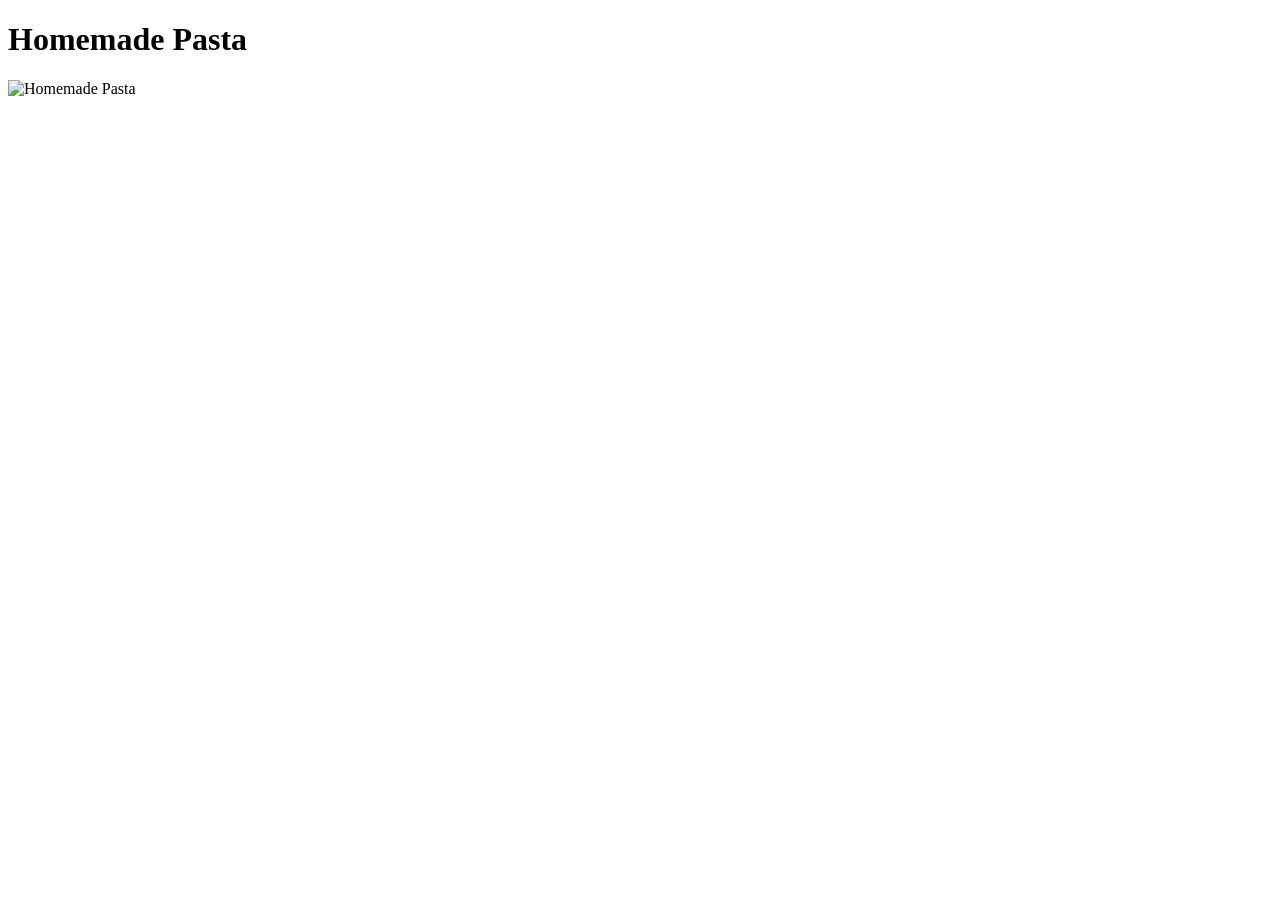
==== recipes/pasta.html @ 77094bed "Added homemade pasta page" ====
<!DOCTYPE html>
<html lang="en">
<head>
    <meta charset="UTF-8">
    <meta name="viewport" content="width=device-width, initial-scale=1.0">
    <title>Pasta</title>
</head>
<body>
    <h1>Homemade Pasta</h1>
    <img src="../images/pasta.png" alt="Homemade Pasta">
</body>
</html>
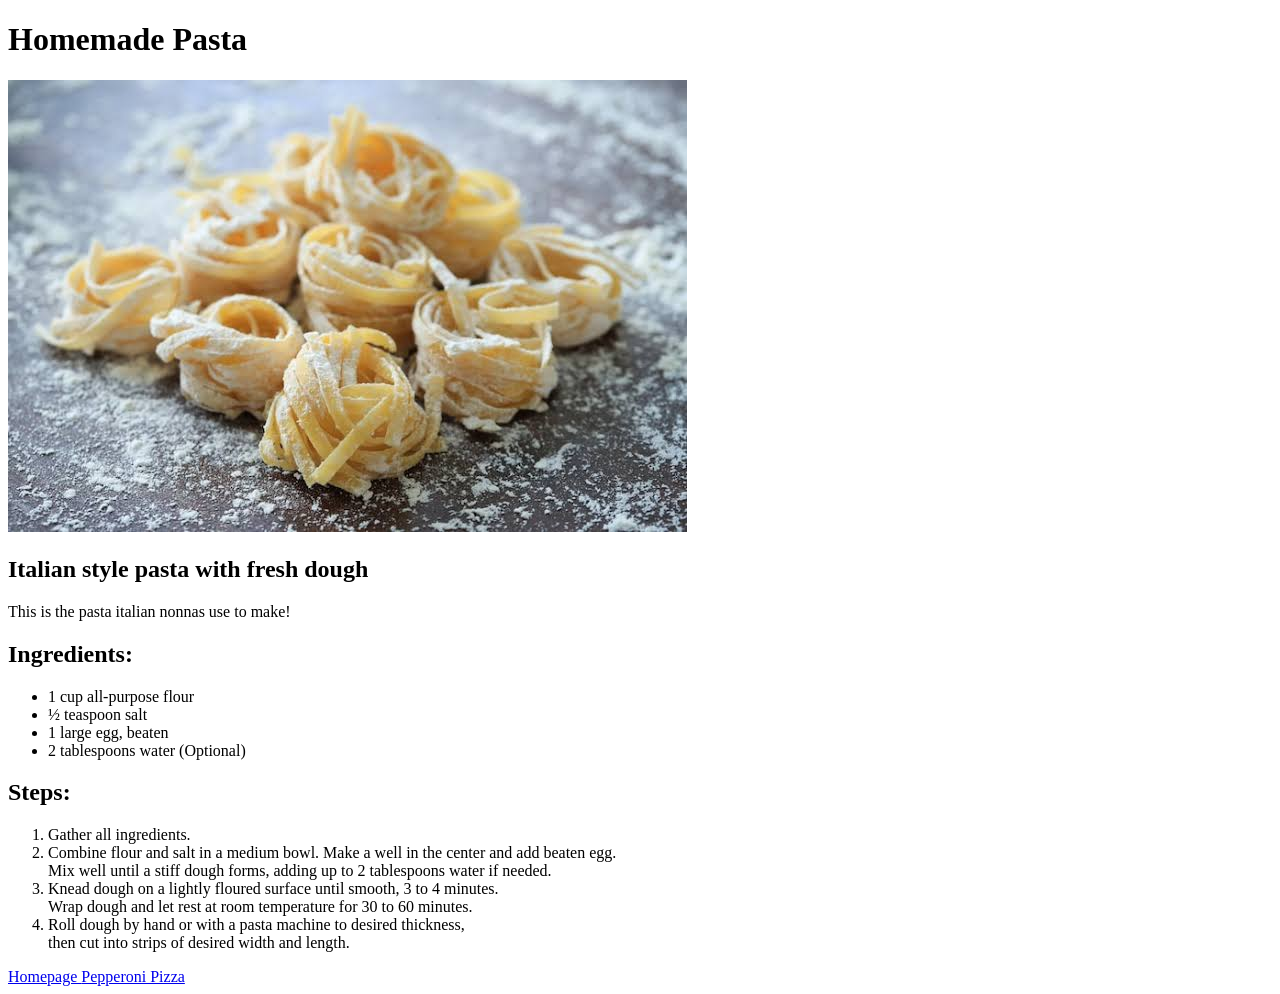
==== commit 9b93d4ca: "Added ingredients, steps and links" ====
--- a/recipes/pasta.html
+++ b/recipes/pasta.html
@@ -8,5 +8,29 @@
 <body>
     <h1>Homemade Pasta</h1>
     <img src="../images/pasta.png" alt="Homemade Pasta">
+    <h2>Italian style pasta with fresh dough</h2>
+    <p>This is the pasta italian nonnas use to make!</p>
+    <h2><b>Ingredients:</b></h2>
+    <ul>
+        <li>1 cup all-purpose flour</li>
+        <li>½ teaspoon salt</li>
+        <li>1 large egg, beaten</li>
+        <li>2 tablespoons water (Optional)</li>
+    </ul>
+    <h2><b>Steps:</b></h2>
+    <ol>
+        <li>Gather all ingredients.</li>
+        <li>Combine flour and salt in a medium bowl. Make a well in the center and add beaten egg.<br> 
+            Mix well until a stiff dough forms, adding up to 2 tablespoons water if needed.</li>
+        <li>Knead dough on a lightly floured surface until smooth, 3 to 4 minutes.<br>
+            Wrap dough and let rest at room temperature for 30 to 60 minutes.</li>
+        <li>Roll dough by hand or with a pasta machine to desired thickness, <br>
+            then cut into strips of desired width and length.</li>
+    </ol>
+    
+    
+    
+    <a href="../index.html"> Homepage </a>
+    <a href="pizza.html"> Pepperoni Pizza </a>
 </body>
 </html>
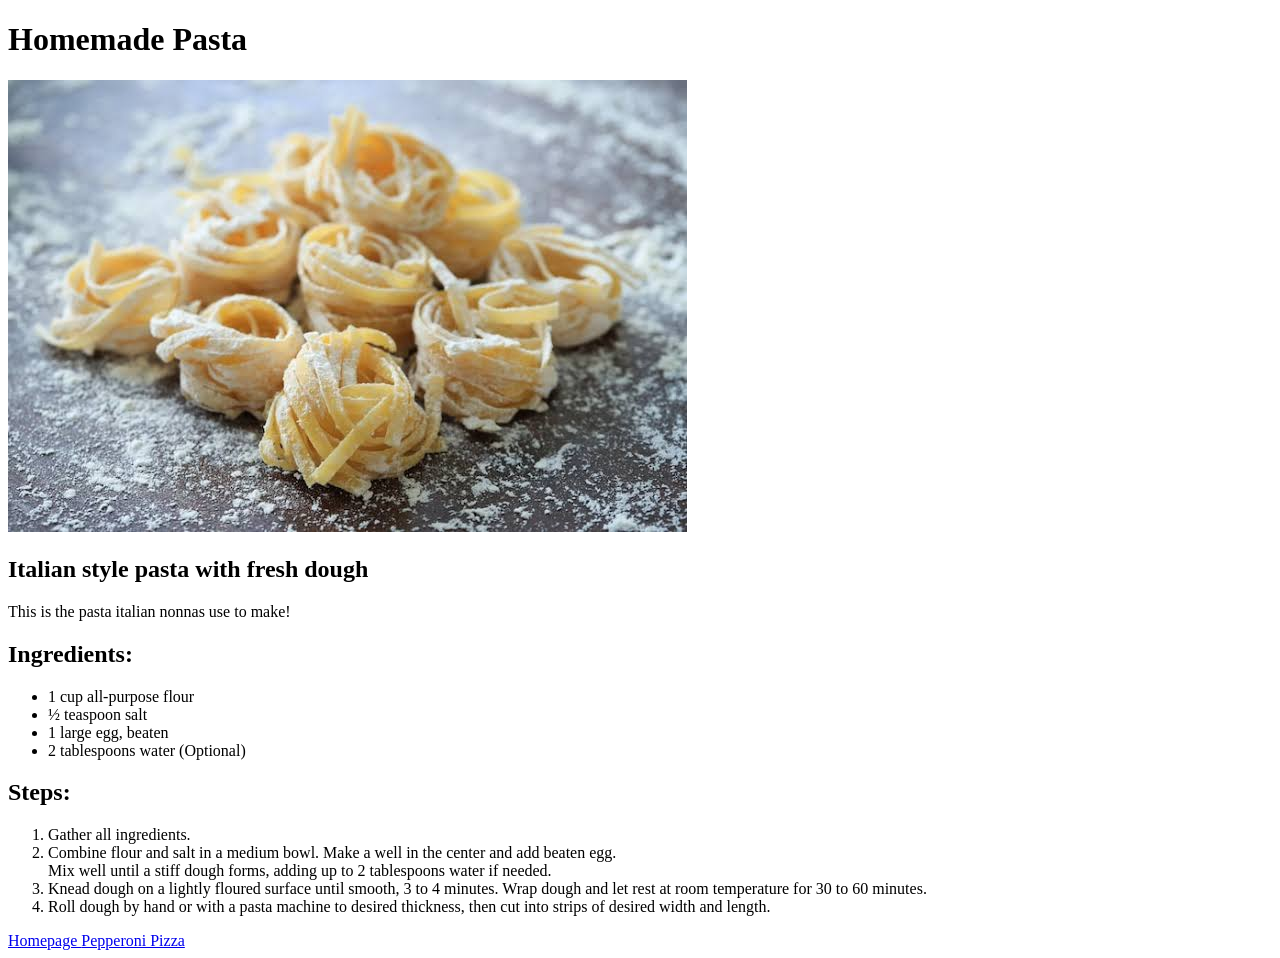
==== commit f7cc4905: "added css link and classes" ====
--- a/recipes/pasta.html
+++ b/recipes/pasta.html
@@ -4,6 +4,7 @@
     <meta charset="UTF-8">
     <meta name="viewport" content="width=device-width, initial-scale=1.0">
     <title>Pasta</title>
+    <link rel="stylesheet" href="pastastyle.css">
 </head>
 <body>
     <h1>Homemade Pasta</h1>
@@ -12,25 +13,24 @@
     <p>This is the pasta italian nonnas use to make!</p>
     <h2><b>Ingredients:</b></h2>
     <ul>
-        <li>1 cup all-purpose flour</li>
-        <li>½ teaspoon salt</li>
-        <li>1 large egg, beaten</li>
-        <li>2 tablespoons water (Optional)</li>
+        <div class="ingredients">
+        <li class="a">1 cup all-purpose flour</li>
+        <li class="a">½ teaspoon salt</li>
+        <li class="a">1 large egg, beaten</li>
+        <li class="a">2 tablespoons water (Optional)</li>
+        </div>
     </ul>
     <h2><b>Steps:</b></h2>
     <ol>
         <li>Gather all ingredients.</li>
         <li>Combine flour and salt in a medium bowl. Make a well in the center and add beaten egg.<br> 
             Mix well until a stiff dough forms, adding up to 2 tablespoons water if needed.</li>
-        <li>Knead dough on a lightly floured surface until smooth, 3 to 4 minutes.<br>
+        <li>Knead dough on a lightly floured surface until smooth, 3 to 4 minutes.
             Wrap dough and let rest at room temperature for 30 to 60 minutes.</li>
-        <li>Roll dough by hand or with a pasta machine to desired thickness, <br>
+        <li>Roll dough by hand or with a pasta machine to desired thickness, 
             then cut into strips of desired width and length.</li>
     </ol>
-    
-    
-    
-    <a href="../index.html"> Homepage </a>
-    <a href="pizza.html"> Pepperoni Pizza </a>
+    <a id="home-link" href="../index.html"> Homepage </a>
+    <a id="pizza-link" href="pizza.html"> Pepperoni Pizza </a>
 </body>
 </html>
